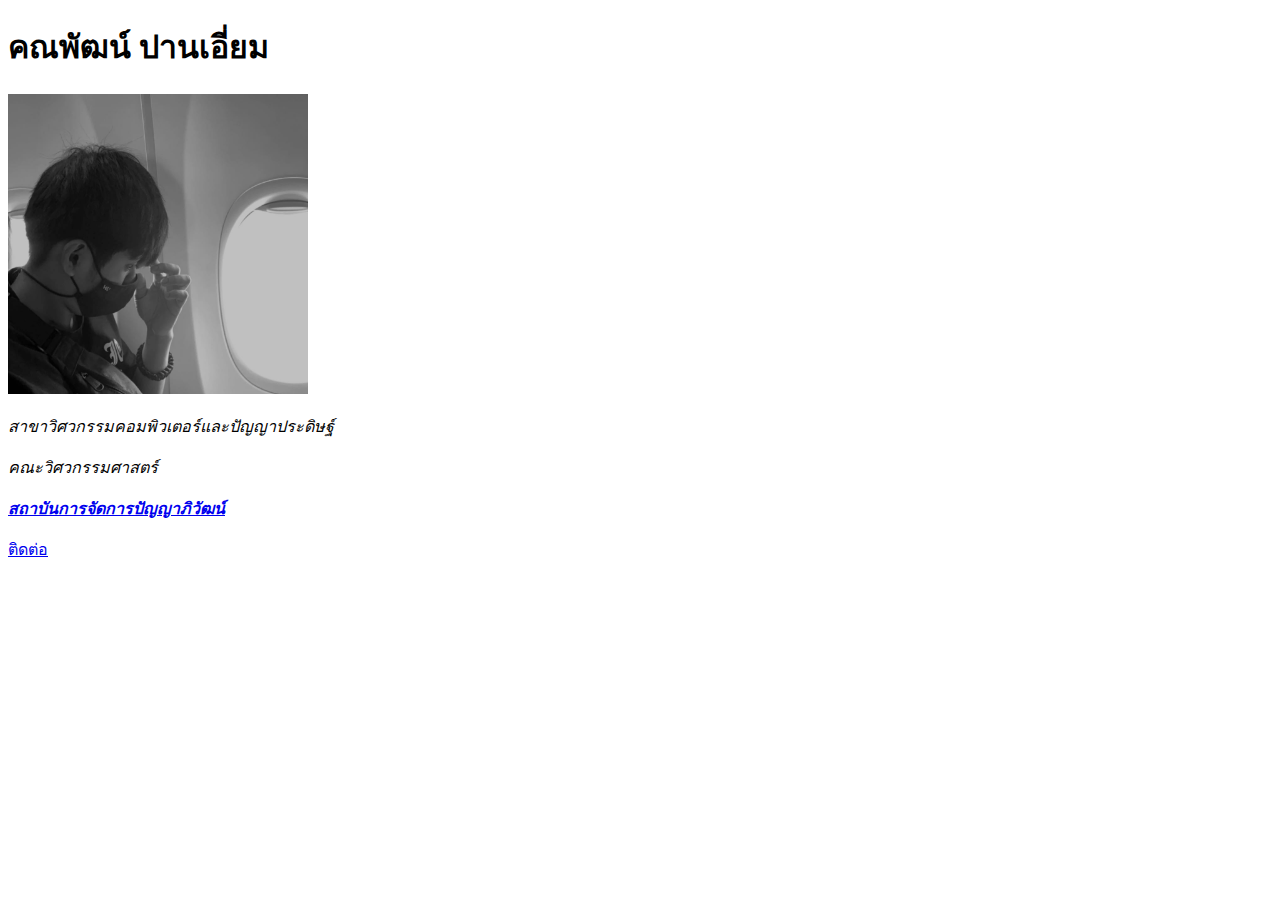
==== index.html @ 282898f4 "First Version of my resume" ====
<!DOCTYPE html>
<html>
  <head>
    <meta charset="utf-8">
    <title>Kanapat</title>
  </head>
  <body>
<h1>คณพัฒน์ ปานเอี่ยม</h1>
<img src="KanaPic.jpg" src="Kanapat Panaiem image" height="300" width="300" />
<em><p>สาขาวิศวกรรมคอมพิวเตอร์และปัญญาประดิษฐ์</p>
<p>คณะวิศวกรรมศาสตร์</p>
<p><strong><a href="https://www.pim.ac.th/">สถาบันการจัดการปัญญาภิวัฒน์</a></strong></p></em>
<p><a href="contact.html">ติดต่อ</p>
  </body>
</html>
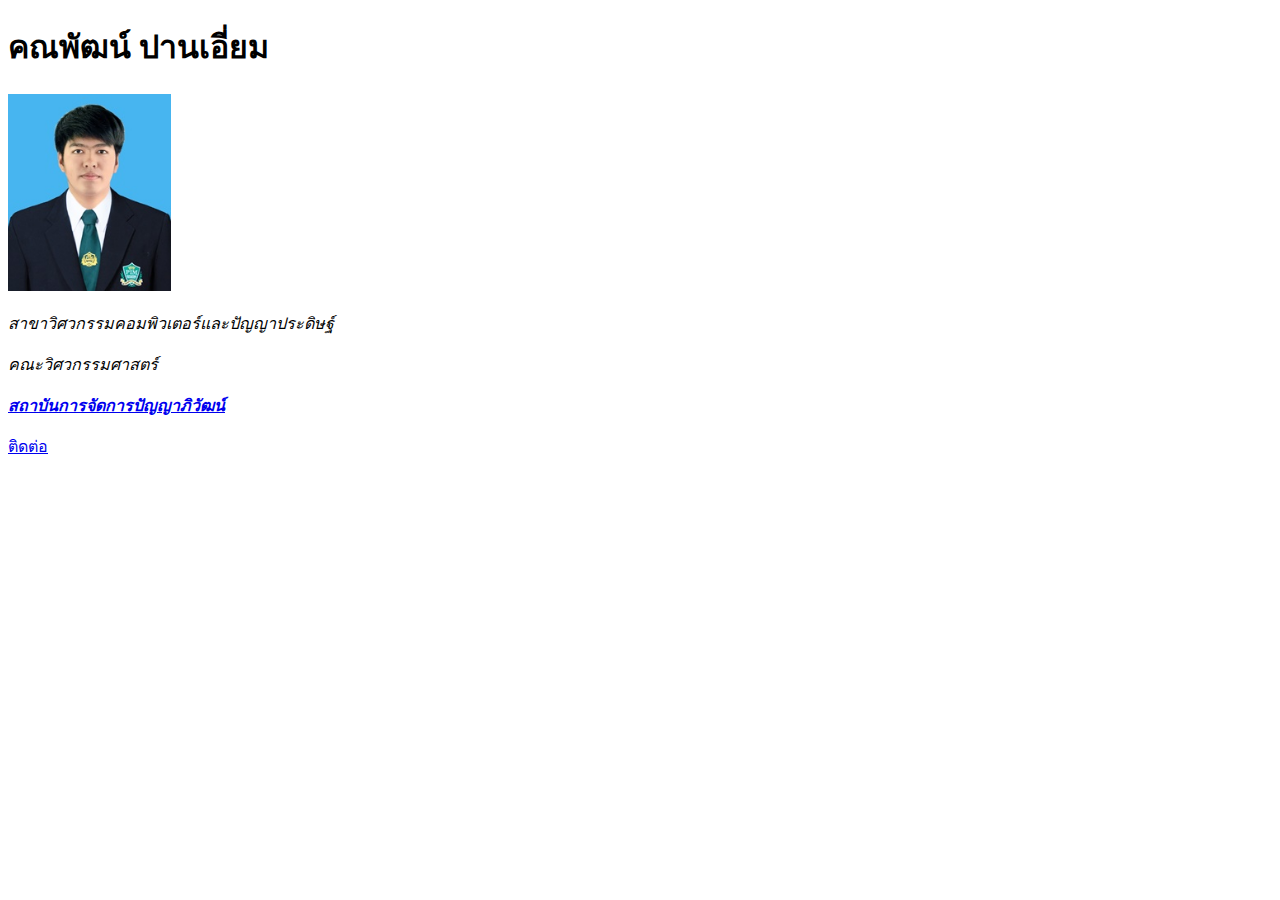
==== commit 508314ea: "Ver2" ====
--- a/index.html
+++ b/index.html
@@ -6,7 +6,7 @@
   </head>
   <body>
 <h1>คณพัฒน์ ปานเอี่ยม</h1>
-<img src="KanaPic.jpg" src="Kanapat Panaiem image" height="300" width="300" />
+<img src="PIMkana.png" src="Kanapat Panaiem image"  />
 <em><p>สาขาวิศวกรรมคอมพิวเตอร์และปัญญาประดิษฐ์</p>
 <p>คณะวิศวกรรมศาสตร์</p>
 <p><strong><a href="https://www.pim.ac.th/">สถาบันการจัดการปัญญาภิวัฒน์</a></strong></p></em>
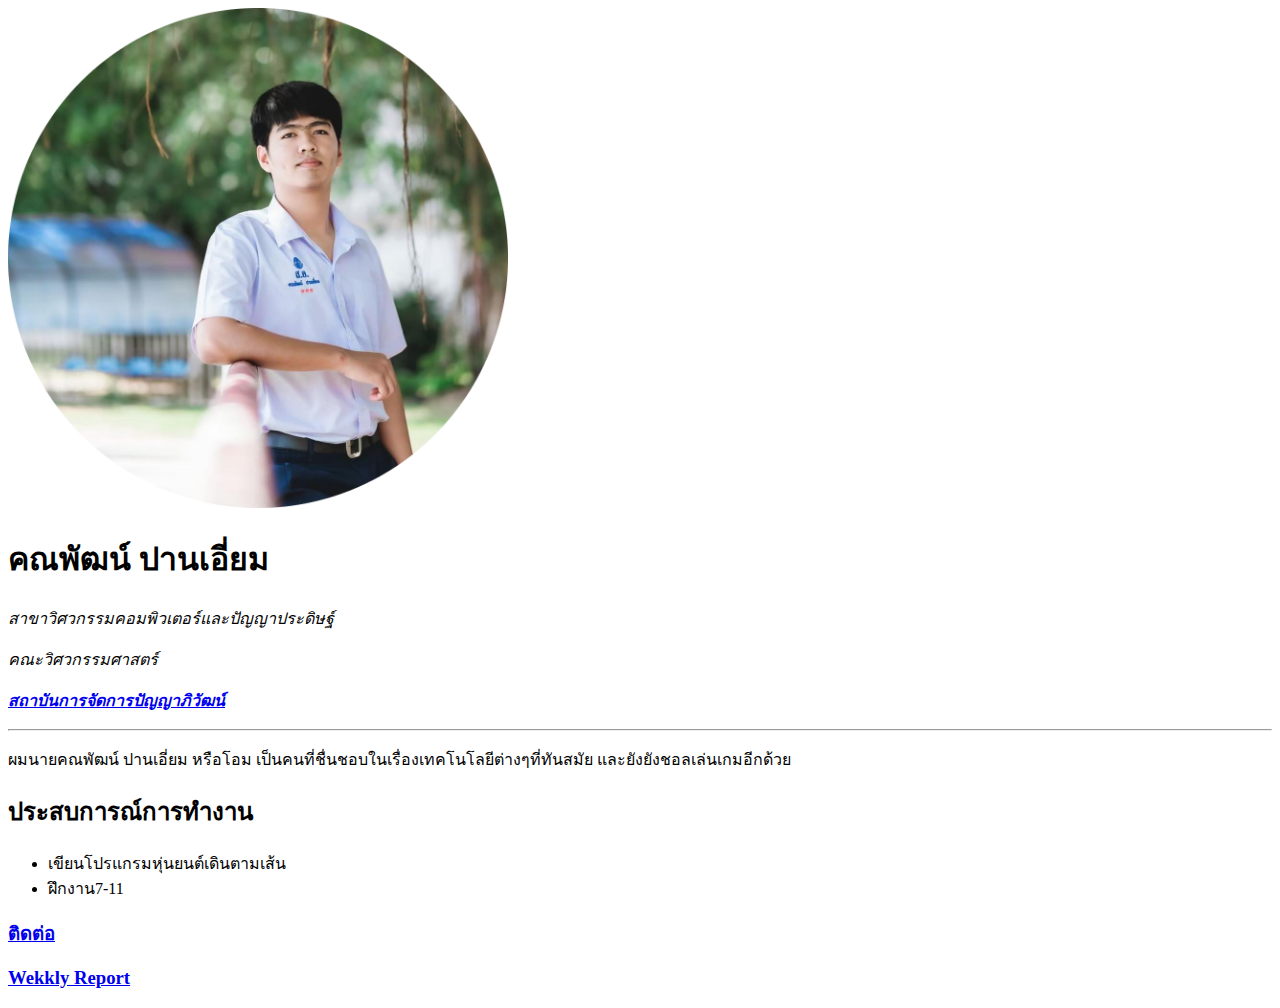
==== commit b934e2cf: "Resume Week1" ====
--- a/index.html
+++ b/index.html
@@ -5,11 +5,19 @@
     <title>Kanapat</title>
   </head>
   <body>
+<img src="Kanaimg.png" alt="Kanapat imgae" height="500" width="500">
 <h1>คณพัฒน์ ปานเอี่ยม</h1>
-<img src="PIMkana.png" src="Kanapat Panaiem image"  />
 <em><p>สาขาวิศวกรรมคอมพิวเตอร์และปัญญาประดิษฐ์</p>
 <p>คณะวิศวกรรมศาสตร์</p>
 <p><strong><a href="https://www.pim.ac.th/">สถาบันการจัดการปัญญาภิวัฒน์</a></strong></p></em>
-<p><a href="contact.html">ติดต่อ</p>
+<hr>
+<p>ผมนายคณพัฒน์ ปานเอี่ยม หรือโอม เป็นคนที่ชื่นชอบในเรื่องเทคโนโลยีต่างๆที่ทันสมัย และยังยังชอลเล่นเกมอีกด้วย</p>
+<h2>ประสบการณ์การทำงาน</h2>
+<ul>
+  <li>เขียนโปรแกรมหุ่นยนต์เดินตามเส้น</li>
+  <li>ฝึกงาน7-11</li>
+</ul>
+<h3><a href="contact.html">ติดต่อ</h3>
+<h3><a href="report.html">Wekkly Report</a></h3>
   </body>
 </html>
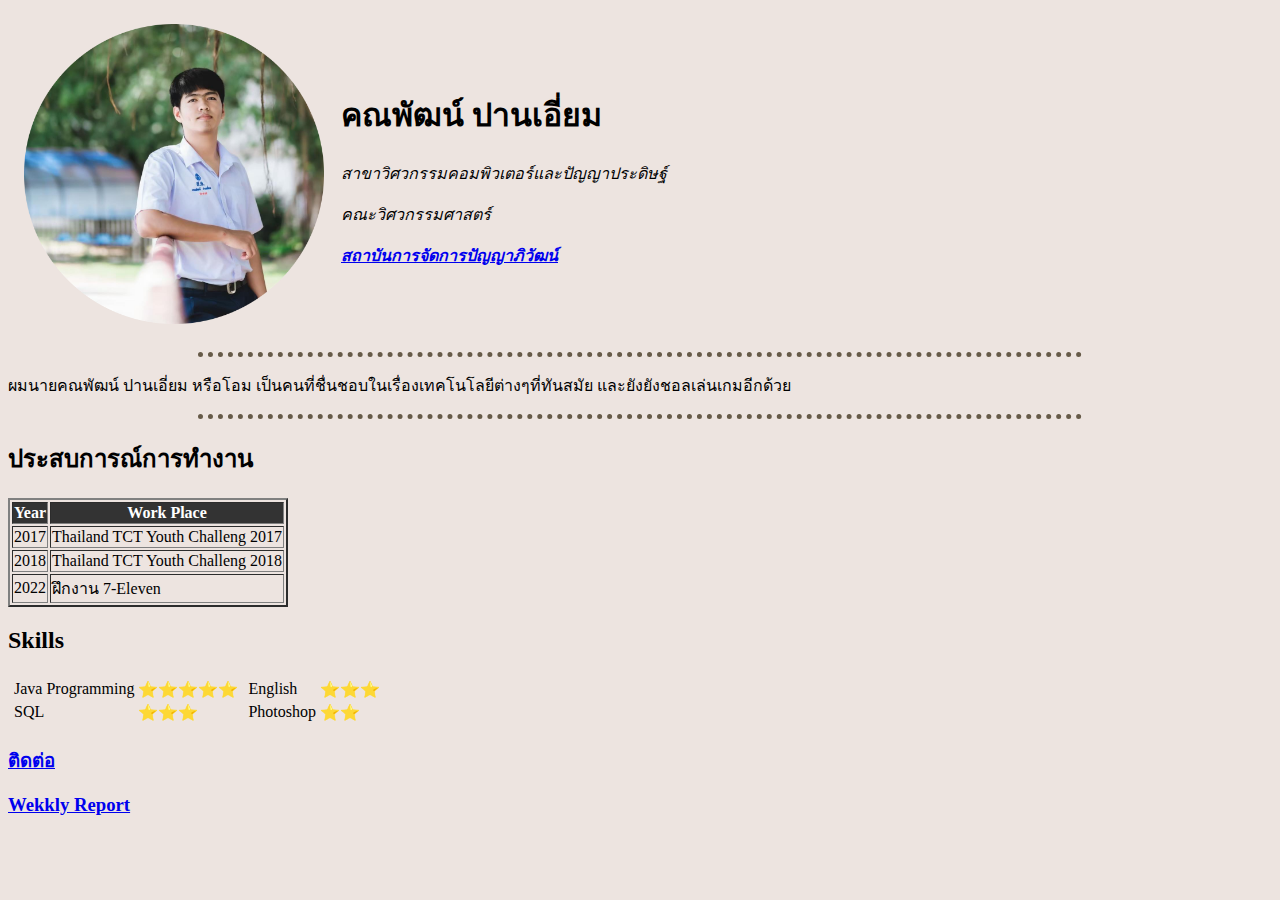
==== commit bb714d72: "Week2" ====
--- a/index.html
+++ b/index.html
@@ -3,20 +3,87 @@
   <head>
     <meta charset="utf-8">
     <title>Kanapat</title>
+    <link rel="stylesheet" href="tablestyle.css">
   </head>
+  <style>
+  body{
+    background-color:#EDE4E0;
+  }
+  hr{
+    border-style: dotted none none;
+    height: 0px;
+    width: 70%;
+    border-width: 5px;
+    border-color: #665A48;
+  }
+  img{
+    height:300px;
+    width:300px;
+  }
+  </style>
   <body>
-<img src="Kanaimg.png" alt="Kanapat imgae" height="500" width="500">
-<h1>คณพัฒน์ ปานเอี่ยม</h1>
-<em><p>สาขาวิศวกรรมคอมพิวเตอร์และปัญญาประดิษฐ์</p>
-<p>คณะวิศวกรรมศาสตร์</p>
-<p><strong><a href="https://www.pim.ac.th/">สถาบันการจัดการปัญญาภิวัฒน์</a></strong></p></em>
+<table cellspacing="15">
+  <tr>
+    <td><img src="Kanaimg.png" alt="Kanapat imgae"></td>
+    <td><h1>คณพัฒน์ ปานเอี่ยม</h1>
+    <em><p>สาขาวิศวกรรมคอมพิวเตอร์และปัญญาประดิษฐ์</p>
+    <p>คณะวิศวกรรมศาสตร์</p>
+    <p><strong><a href="https://www.pim.ac.th/">สถาบันการจัดการปัญญาภิวัฒน์</a></strong></p></em></td>
+  </tr>
+</table>
 <hr>
 <p>ผมนายคณพัฒน์ ปานเอี่ยม หรือโอม เป็นคนที่ชื่นชอบในเรื่องเทคโนโลยีต่างๆที่ทันสมัย และยังยังชอลเล่นเกมอีกด้วย</p>
+<hr>
 <h2>ประสบการณ์การทำงาน</h2>
-<ul>
-  <li>เขียนโปรแกรมหุ่นยนต์เดินตามเส้น</li>
-  <li>ฝึกงาน7-11</li>
-</ul>
+<table border="2px">
+<thead>
+  <tr>
+    <th>Year</th>
+    <th>Work Place</th>
+  </tr>
+</thead>
+  <tr>
+    <td>2017</td>
+    <td>Thailand TCT Youth Challeng 2017</td>
+  </tr>
+  <tr>
+    <td>2018</td>
+    <td>Thailand TCT Youth Challeng 2018</td>
+  </tr>
+  <tr>
+    <td>2022</td>
+    <td>ฝึกงาน 7-Eleven</td>
+  </tr>
+</table>
+<h2>Skills</h2>
+<table>
+  <tr>
+    <td>
+      <table>
+        <tr>
+          <td>Java Programming</td>
+          <td>⭐⭐⭐⭐⭐</td>
+        </tr>
+        <tr>
+          <td>SQL</td>
+          <td>⭐⭐⭐</td>
+        </tr>
+      </table>
+      <td>
+        <table>
+          <tr>
+            <td>English</td>
+            <td>⭐⭐⭐</td>
+          </tr>
+          <tr>
+            <td>Photoshop</td>
+            <td>⭐⭐</td>
+          </tr>
+        </table>
+      </td>
+    </td>
+  </tr>
+</table>
 <h3><a href="contact.html">ติดต่อ</h3>
 <h3><a href="report.html">Wekkly Report</a></h3>
   </body>
--- a/tablestyle.css
+++ b/tablestyle.css
@@ -0,0 +1,5 @@
+thead,
+tfoot{
+  background-color: #333;
+  color: #fff;
+}
